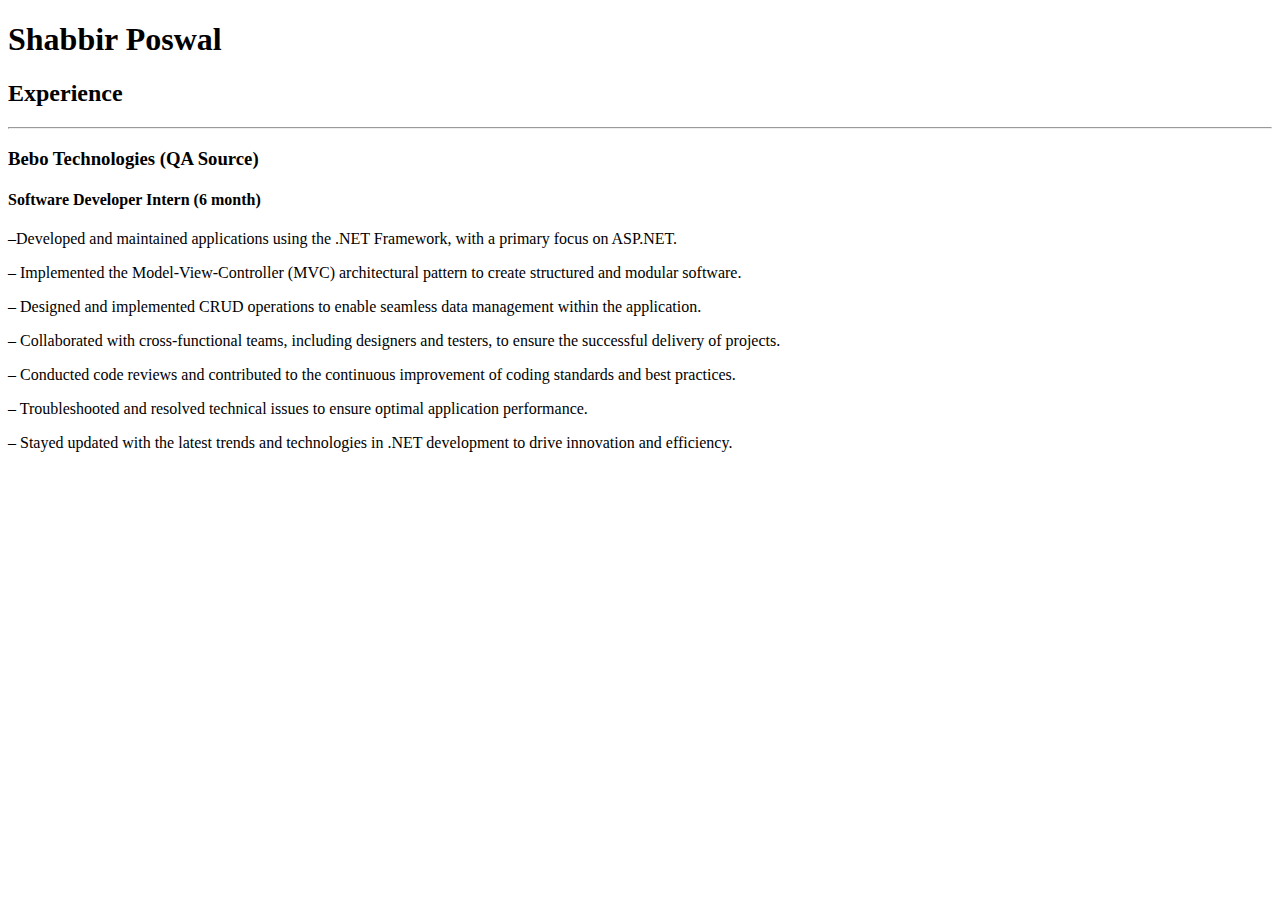
==== MyPortfolio.html @ b0b72e9f "Add files via upload" ====
<!DOCTYPE html>
<html lang="en">
<head>
    <meta charset="UTF-8">
    <meta name="viewport" content="width=device-width, initial-scale=1.0">
    <title>Shabbir_Poswal</title>
</head>
<body>
    <h1>Shabbir Poswal</h1> 
    <h2>Experience</h2>
    <hr/>
    <h3>Bebo Technologies (QA Source) </h3>
    <h4>Software Developer Intern (6 month)</h4>
    <p> –Developed and maintained applications using the .NET Framework, with a primary focus on ASP.NET.</p>
       <p> – Implemented the Model-View-Controller (MVC) architectural pattern to create structured and modular software.</p>
       <p>   – Designed and implemented CRUD operations to enable seamless data management within the application.</p>
       <p>  – Collaborated with cross-functional teams, including designers and testers, to ensure the successful delivery of
        projects.</p>
        <p>  – Conducted code reviews and contributed to the continuous improvement of coding standards and best practices.</p>
        <p>  – Troubleshooted and resolved technical issues to ensure optimal application performance.</p>
        <p>  – Stayed updated with the latest trends and technologies in .NET development to drive innovation and efficiency.</p>
    
</body>
</html>
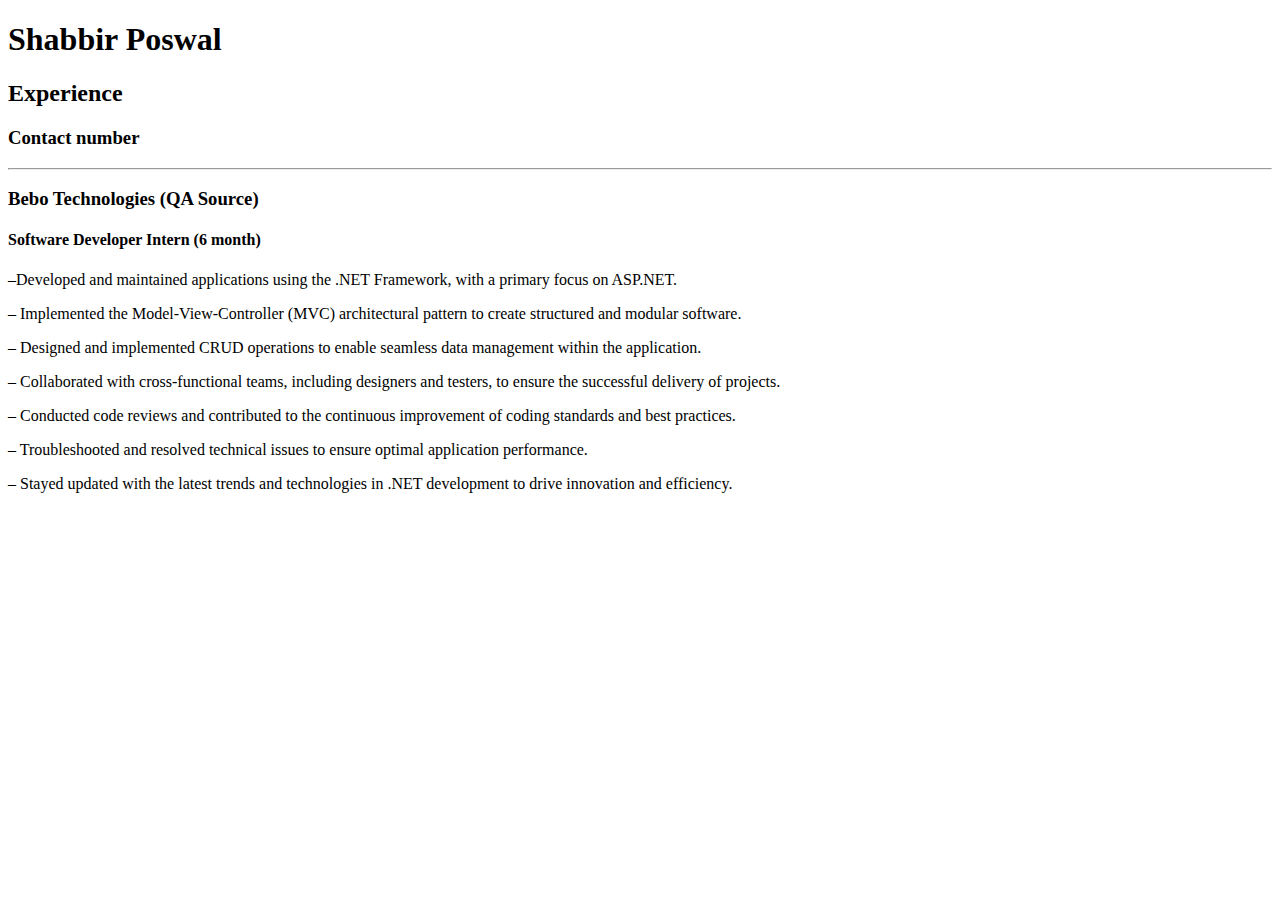
==== commit b93d5d20: "added contact" ====
--- a/MyPortfolio.html
+++ b/MyPortfolio.html
@@ -8,6 +8,7 @@
 <body>
     <h1>Shabbir Poswal</h1> 
     <h2>Experience</h2>
+    <h3> Contact number</h3>
     <hr/>
     <h3>Bebo Technologies (QA Source) </h3>
     <h4>Software Developer Intern (6 month)</h4>
